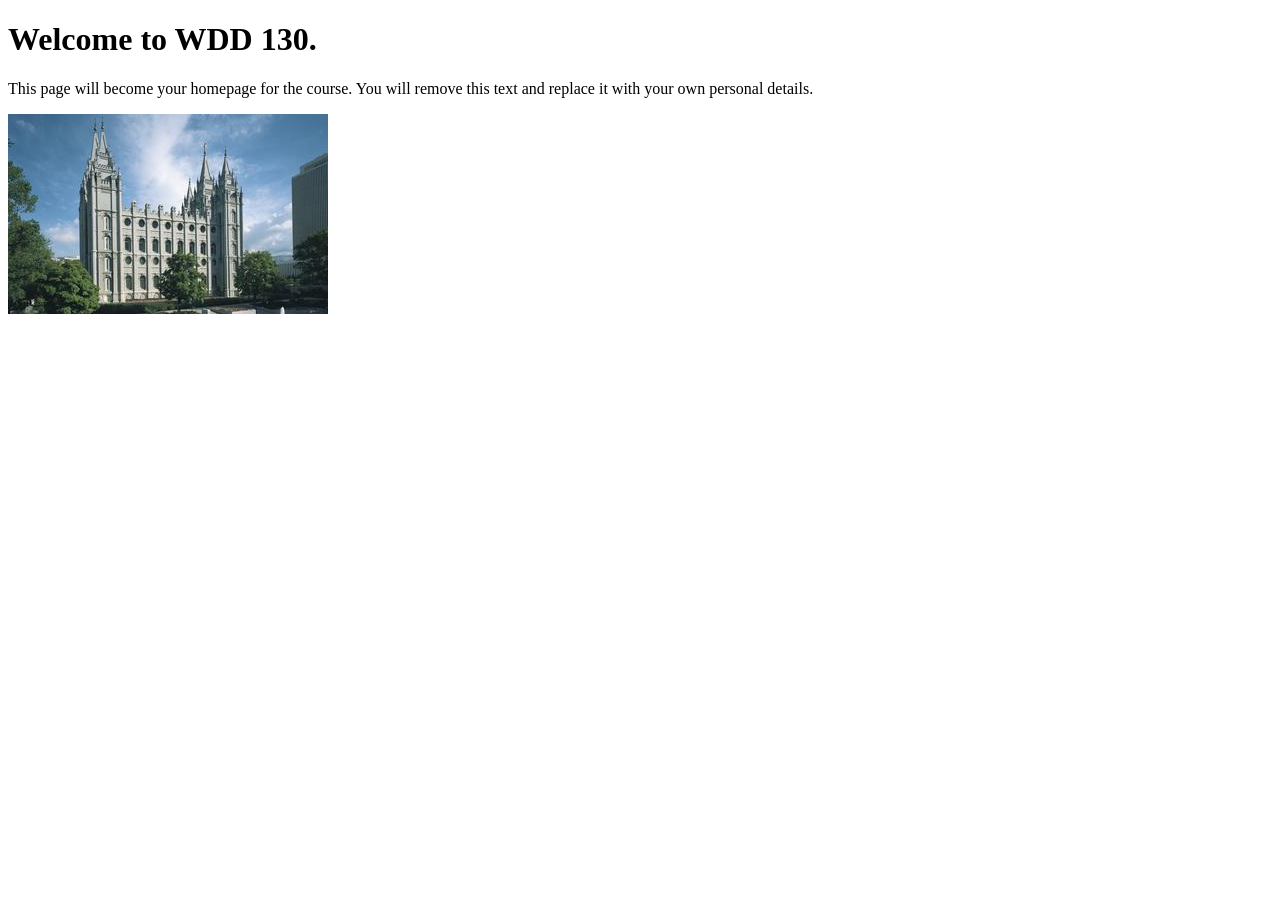
==== index.html @ 0a89771a "Initial commit" ====
<!DOCTYPE html>
<html lang="en">
<head>
    <meta charset="UTF-8">
    <meta name="viewport" content="width=device-width, initial-scale=1.0">
    <title>WDD 130 | Personal Homepage</title>
</head>
<body>
    <h1>Welcome to WDD 130.</h1>
    <p>This page will become your homepage for the course. You will remove this text and replace it with your own personal details.</p>

    <img src="images/salt-lake-temple.jpg" alt="The Salt Lake Temple.">
</body>
</html>
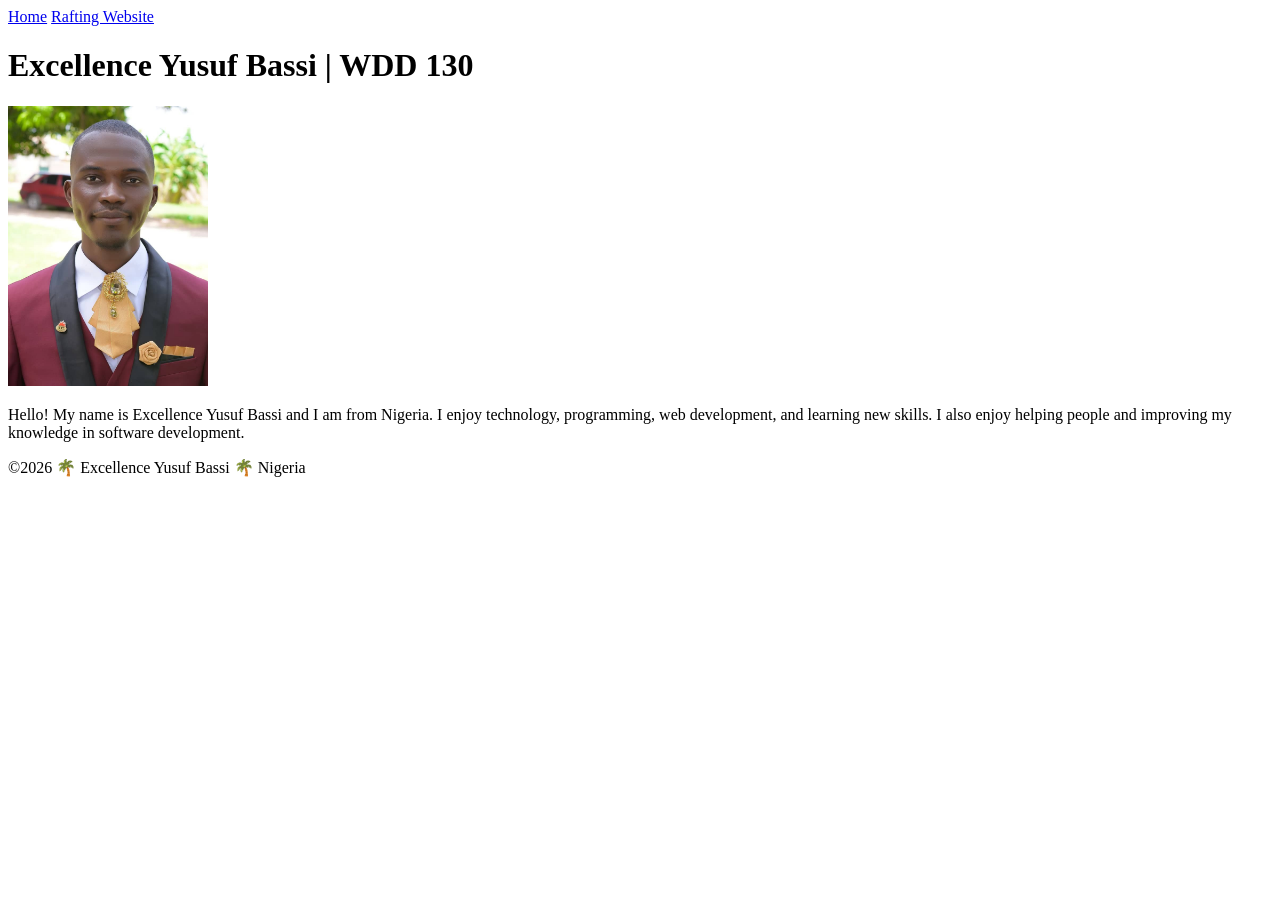
==== commit c5dea26e: "Uploaded homepage assignment" ====
--- a/index.html
+++ b/index.html
@@ -1,14 +1,41 @@
 <!DOCTYPE html>
-<html lang="en">
+<html lang="en-US">
+
 <head>
-    <meta charset="UTF-8">
-    <meta name="viewport" content="width=device-width, initial-scale=1.0">
-    <title>WDD 130 | Personal Homepage</title>
+    <meta charset="utf-8">
+    <meta name="viewport" content="width=device-width,initial-scale=1.0">
+    <title>Excellence Yusuf Bassi | WDD 130</title>
 </head>
+
 <body>
-    <h1>Welcome to WDD 130.</h1>
-    <p>This page will become your homepage for the course. You will remove this text and replace it with your own personal details.</p>
 
-    <img src="images/salt-lake-temple.jpg" alt="The Salt Lake Temple.">
+    <header>
+        <nav>
+            <a href="#">Home</a>
+            <a href="wwr/">Rafting Website</a>
+        </nav>
+    </header>
+
+    <main>
+
+        <h1>Excellence Yusuf Bassi | WDD 130</h1>
+
+        <img src="images/profile.jpg"
+             alt="Hello, my name is Excellence Yusuf Bassi"
+             width="200">
+
+        <p>
+            Hello! My name is Excellence Yusuf Bassi and I am from Nigeria.
+            I enjoy technology, programming, web development, and learning new skills.
+            I also enjoy helping people and improving my knowledge in software development.
+        </p>
+
+    </main>
+
+    <footer>
+        <p>©2026 🌴 Excellence Yusuf Bassi 🌴 Nigeria</p>
+    </footer>
+
 </body>
+
 </html>
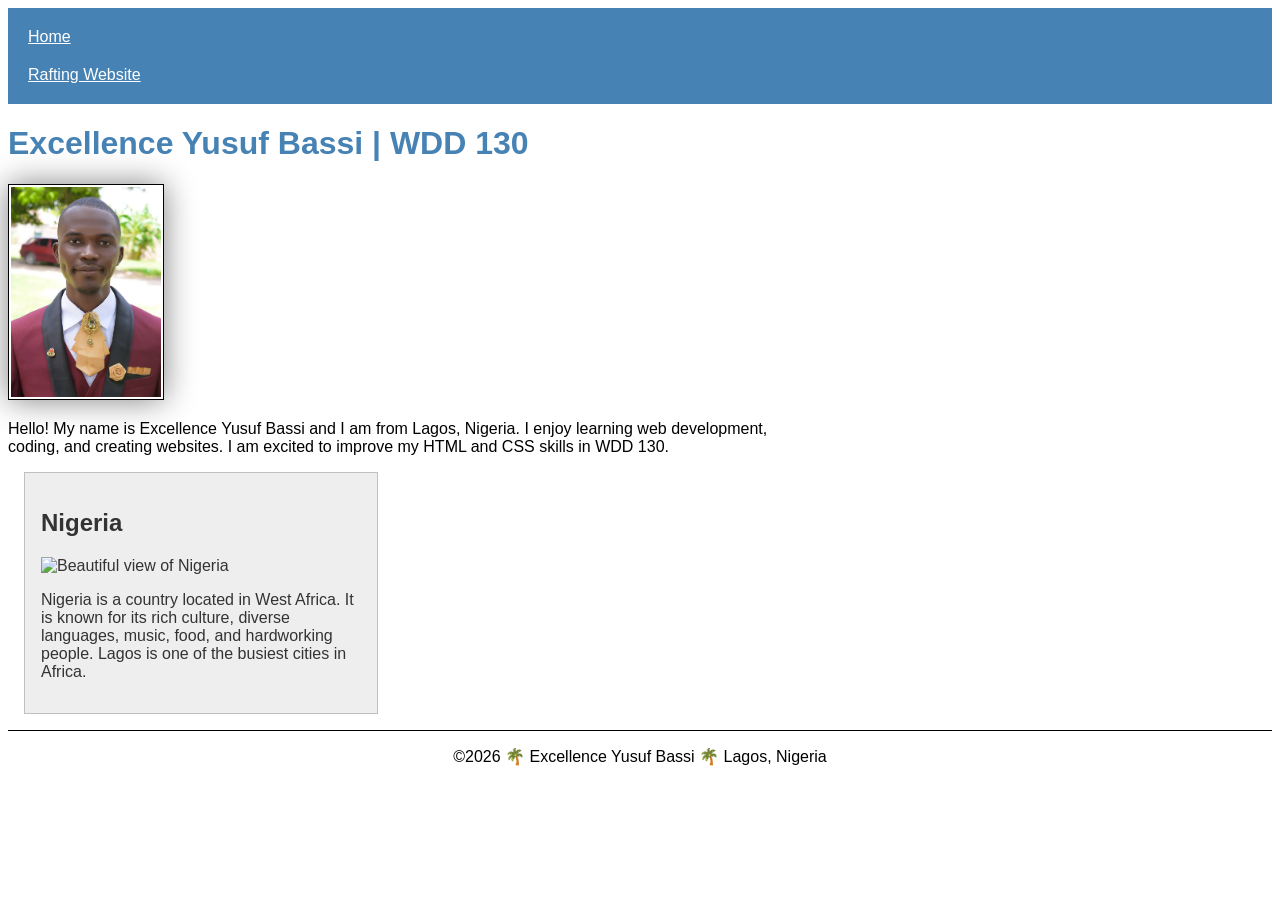
==== commit 0a4c4da8: "Completed W02 home page enhancement" ====
--- a/index.html
+++ b/index.html
@@ -2,9 +2,16 @@
 <html lang="en-US">
 
 <head>
-    <meta charset="utf-8">
-    <meta name="viewport" content="width=device-width,initial-scale=1.0">
+    <meta charset="UTF-8">
+    <meta name="viewport" content="width=device-width, initial-scale=1.0">
+
     <title>Excellence Yusuf Bassi | WDD 130</title>
+
+    <meta name="description"
+      content="Excellence Yusuf Bassi WDD130 course home page showcasing web development assignments and projects.">
+    <meta name="author" content="Excellence Yusuf Bassi">
+
+    <link rel="stylesheet" href="styles/styles.css">
 </head>
 
 <body>
@@ -17,23 +24,33 @@
     </header>
 
     <main>
-
         <h1>Excellence Yusuf Bassi | WDD 130</h1>
 
-        <img src="images/profile.jpg"
-             alt="Hello, my name is Excellence Yusuf Bassi"
-             width="200">
+        <img src="images/profile.jpg" alt="Hello, my name is Excellence Yusuf Bassi">
 
         <p>
-            Hello! My name is Excellence Yusuf Bassi and I am from Nigeria.
-            I enjoy technology, programming, web development, and learning new skills.
-            I also enjoy helping people and improving my knowledge in software development.
+            Hello! My name is Excellence Yusuf Bassi and I am from Lagos, Nigeria.
+            I enjoy learning web development, coding, and creating websites.
+            I am excited to improve my HTML and CSS skills in WDD 130.
         </p>
-
     </main>
 
+    <aside>
+        <h2>Nigeria</h2>
+
+        <img src="images/nigeria.jpg" alt="Beautiful view of Nigeria">
+
+        <p>
+            Nigeria is a country located in West Africa. It is known for its rich culture,
+            diverse languages, music, food, and hardworking people. Lagos is one of the
+            busiest cities in Africa.
+        </p>
+    </aside>
+
     <footer>
-        <p>©2026 🌴 Excellence Yusuf Bassi 🌴 Nigeria</p>
+        <p>
+            ©2026 🌴 Excellence Yusuf Bassi 🌴 Lagos, Nigeria
+        </p>
     </footer>
 
 </body>
--- a/styles/styles.css
+++ b/styles/styles.css
@@ -0,0 +1,54 @@
+body {
+    font-family: Arial, sans-serif;
+}
+
+nav {
+    background-color: steelblue;
+    padding: 10px;
+}
+
+nav a {
+    color: white;
+    display: block;
+    padding: 10px;
+}
+
+h1 {
+    color: steelblue;
+}
+
+main {
+    max-width: 800px;
+}
+
+main img {
+    width: 150px;
+    height: auto;
+    border: 1px solid black;
+    padding: 2px;
+    box-shadow: 0 0 30px gray;
+}
+
+p {
+    padding: 0;
+}
+
+aside {
+    width: 20rem;
+    margin: 1rem;
+    border: 1px solid rgb(0 0 0 / 0.2);
+    padding: 1rem;
+    background-color: #eee;
+    color: #333;
+}
+
+aside img {
+    width: 200px;
+    height: auto;
+}
+
+footer {
+    margin-top: 15px;
+    border-top: 1px solid #000;
+    text-align: center;
+}
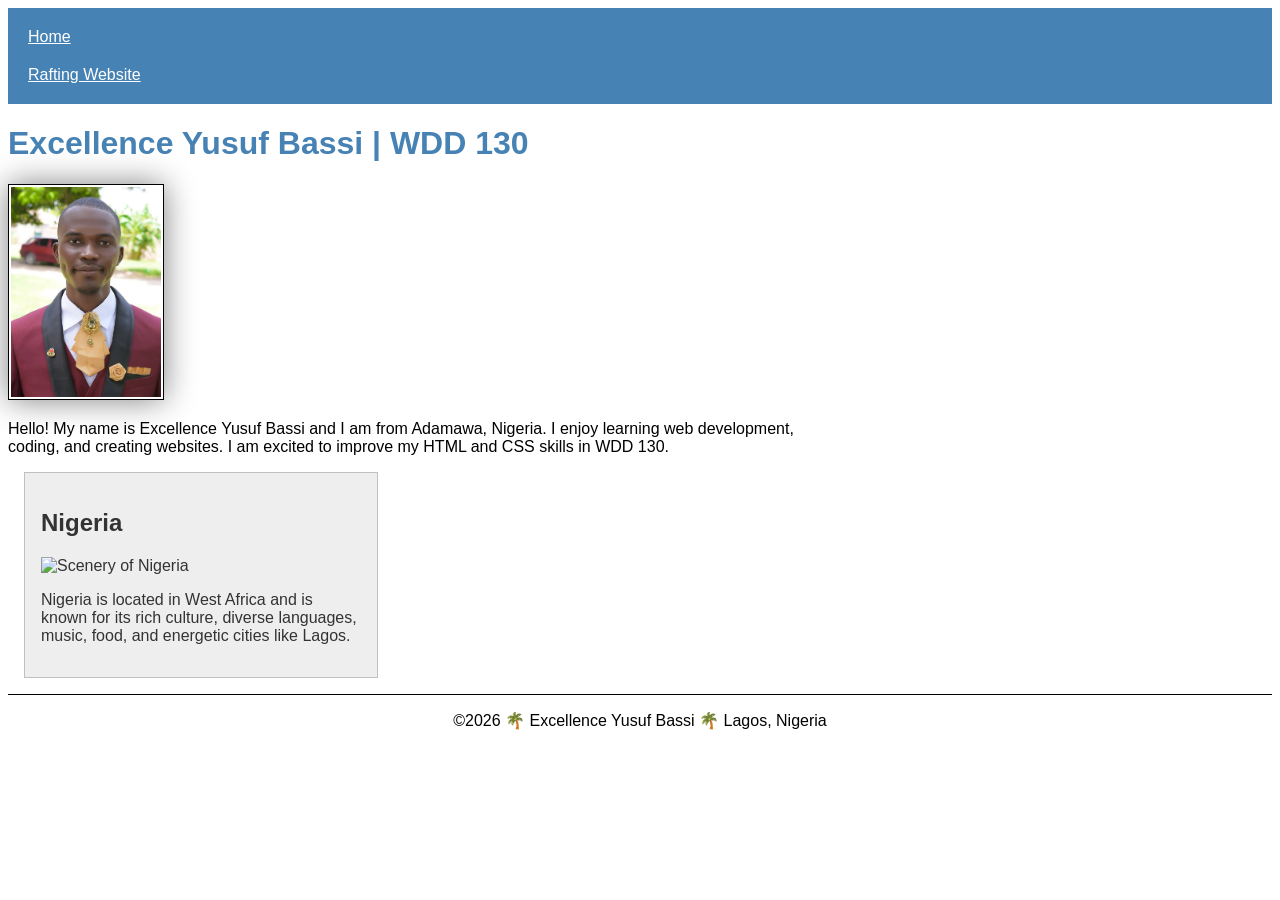
==== commit b749b514: "Completed W02 assignment" ====
--- a/index.html
+++ b/index.html
@@ -9,6 +9,7 @@
 
     <meta name="description"
       content="Excellence Yusuf Bassi WDD130 course home page showcasing web development assignments and projects.">
+
     <meta name="author" content="Excellence Yusuf Bassi">
 
     <link rel="stylesheet" href="styles/styles.css">
@@ -26,10 +27,10 @@
     <main>
         <h1>Excellence Yusuf Bassi | WDD 130</h1>
 
-        <img src="images/profile.jpg" alt="Hello, my name is Excellence Yusuf Bassi">
+        <img src="images/profile.jpg" alt="Profile picture of Excellence Yusuf Bassi">
 
         <p>
-            Hello! My name is Excellence Yusuf Bassi and I am from Lagos, Nigeria.
+            Hello! My name is Excellence Yusuf Bassi and I am from Adamawa, Nigeria.
             I enjoy learning web development, coding, and creating websites.
             I am excited to improve my HTML and CSS skills in WDD 130.
         </p>
@@ -38,19 +39,16 @@
     <aside>
         <h2>Nigeria</h2>
 
-        <img src="images/nigeria.jpg" alt="Beautiful view of Nigeria">
+        <img src="images/nigeria.jpg" alt="Scenery of Nigeria">
 
         <p>
-            Nigeria is a country located in West Africa. It is known for its rich culture,
-            diverse languages, music, food, and hardworking people. Lagos is one of the
-            busiest cities in Africa.
+            Nigeria is located in West Africa and is known for its rich culture,
+            diverse languages, music, food, and energetic cities like Lagos.
         </p>
     </aside>
 
     <footer>
-        <p>
-            ©2026 🌴 Excellence Yusuf Bassi 🌴 Lagos, Nigeria
-        </p>
+        <p>©2026 🌴 Excellence Yusuf Bassi 🌴 Lagos, Nigeria</p>
     </footer>
 
 </body>
--- a/styles/styles.css
+++ b/styles/styles.css
@@ -38,8 +38,8 @@
     margin: 1rem;
     border: 1px solid rgb(0 0 0 / 0.2);
     padding: 1rem;
-    background-color: #eee;
-    color: #333;
+    background-color: #eeeeee;
+    color: #333333;
 }
 
 aside img {
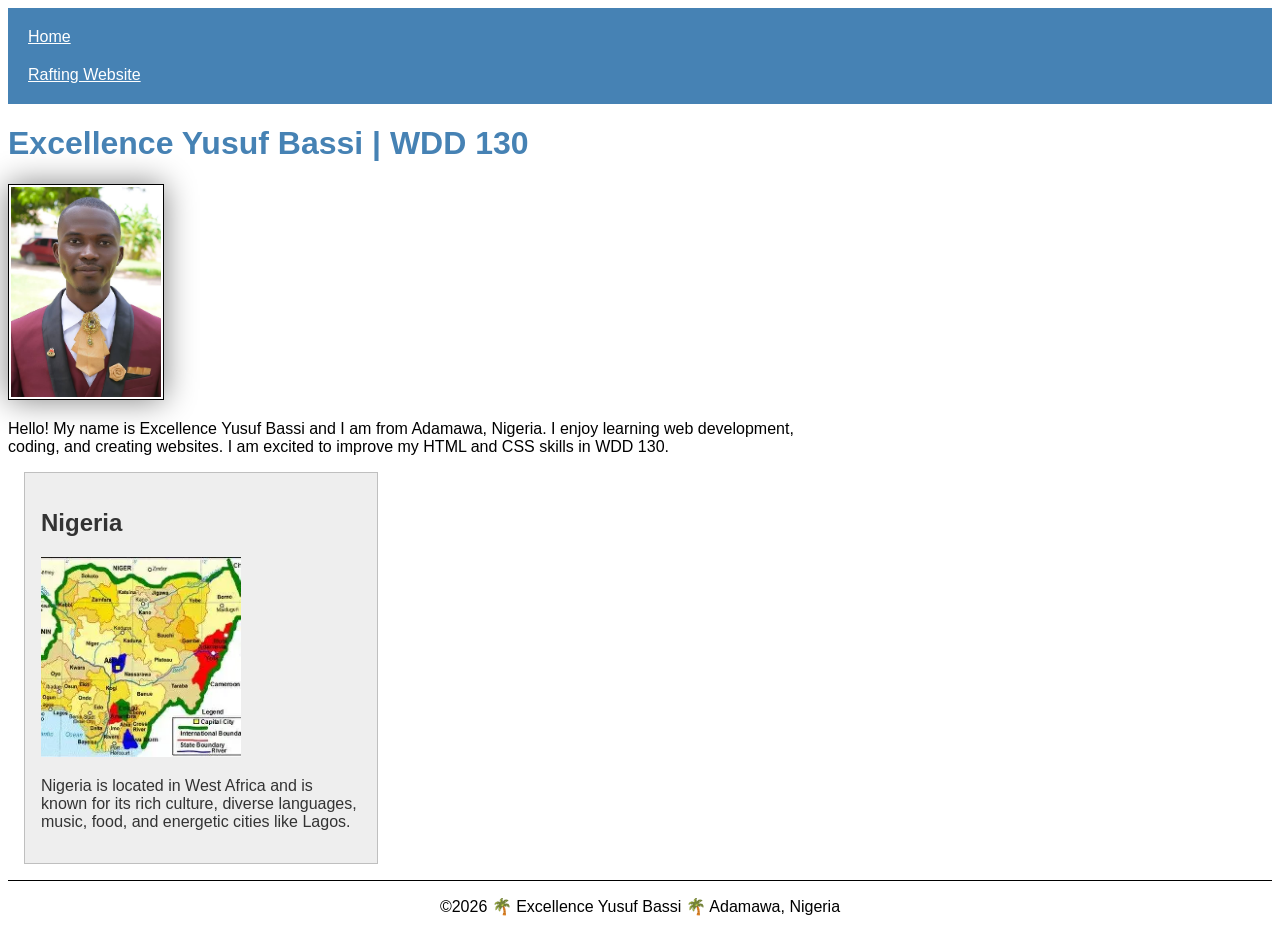
==== commit 0ce4fc32: "Completed W02 home page enhancement" ====
--- a/index.html
+++ b/index.html
@@ -48,7 +48,7 @@
     </aside>
 
     <footer>
-        <p>©2026 🌴 Excellence Yusuf Bassi 🌴 Lagos, Nigeria</p>
+        <p>©2026 🌴 Excellence Yusuf Bassi 🌴 Adamawa, Nigeria</p>
     </footer>
 
 </body>
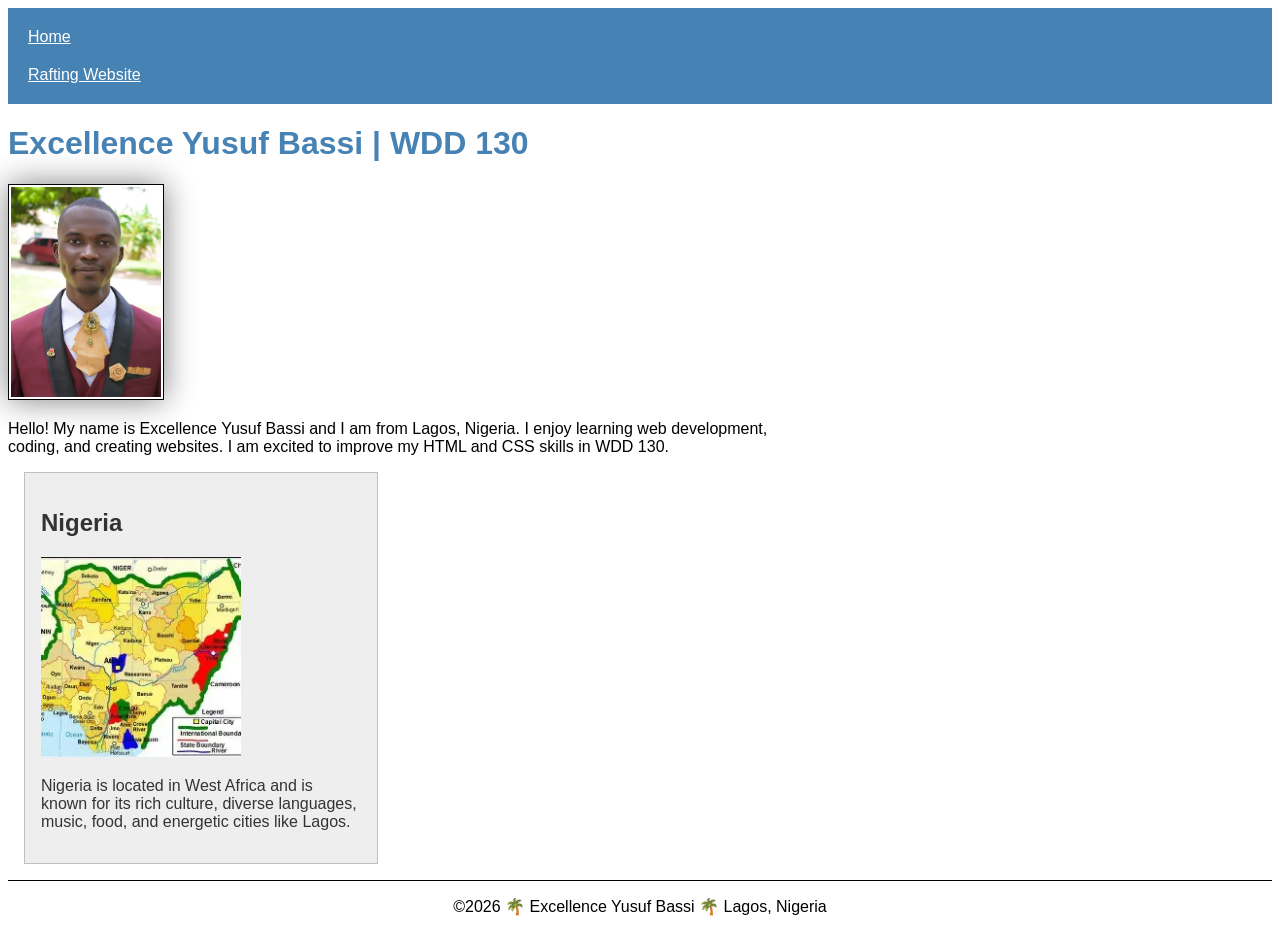
==== commit f2cdfc0d: "Completed W02 home page enhancement" ====
--- a/index.html
+++ b/index.html
@@ -30,7 +30,7 @@
         <img src="images/profile.jpg" alt="Profile picture of Excellence Yusuf Bassi">
 
         <p>
-            Hello! My name is Excellence Yusuf Bassi and I am from Adamawa, Nigeria.
+            Hello! My name is Excellence Yusuf Bassi and I am from Lagos, Nigeria.
             I enjoy learning web development, coding, and creating websites.
             I am excited to improve my HTML and CSS skills in WDD 130.
         </p>
@@ -48,7 +48,7 @@
     </aside>
 
     <footer>
-        <p>©2026 🌴 Excellence Yusuf Bassi 🌴 Adamawa, Nigeria</p>
+        <p>©2026 🌴 Excellence Yusuf Bassi 🌴 Lagos, Nigeria</p>
     </footer>
 
 </body>
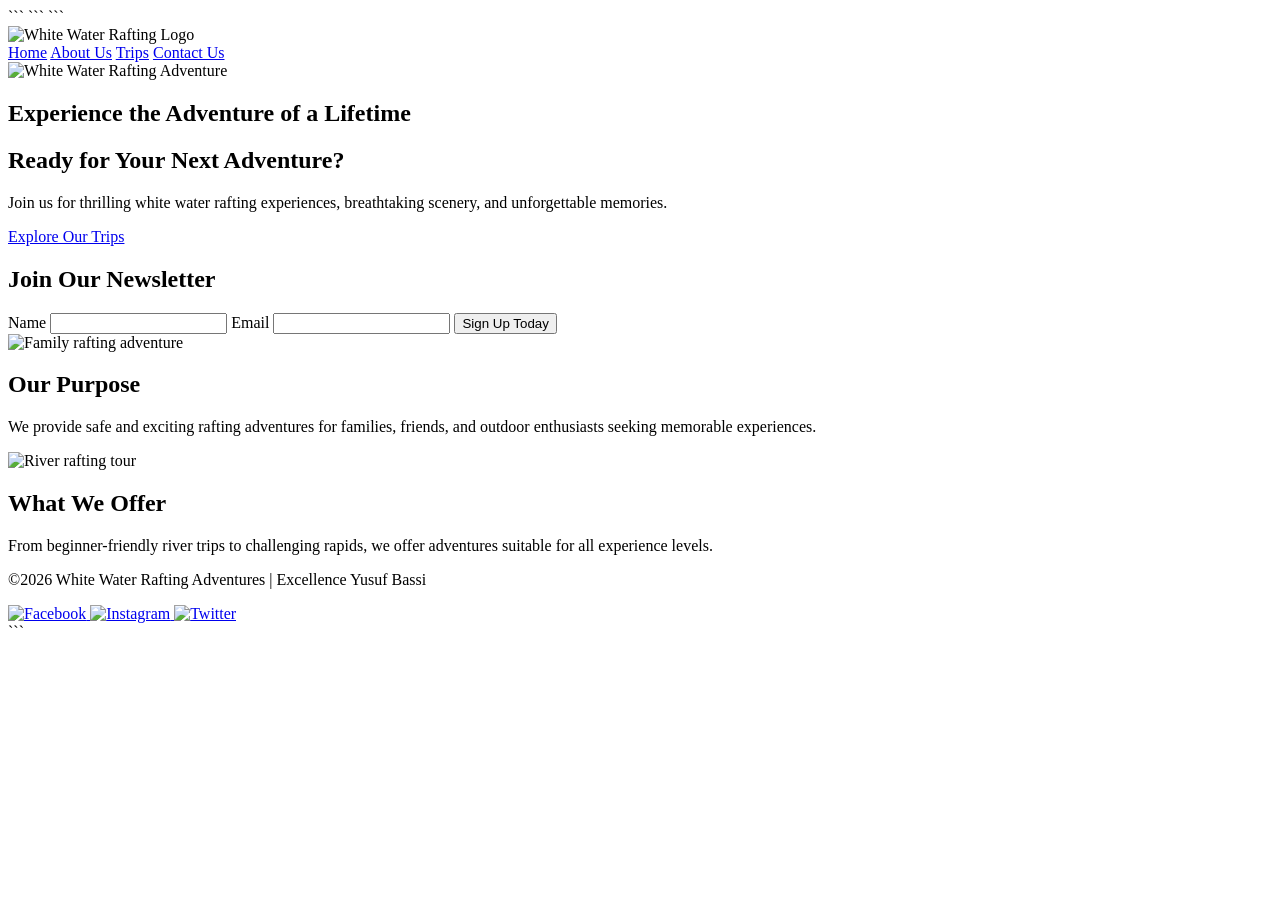
==== commit 80cd6934: "update all" ====
--- a/index.html
+++ b/index.html
@@ -1,55 +1,143 @@
 <!DOCTYPE html>
+
 <html lang="en-US">
 
 <head>
     <meta charset="UTF-8">
     <meta name="viewport" content="width=device-width, initial-scale=1.0">
 
-    <title>Excellence Yusuf Bassi | WDD 130</title>
+    ```
+    <title>Home | White Water Rafting Adventures</title>
 
     <meta name="description"
-      content="Excellence Yusuf Bassi WDD130 course home page showcasing web development assignments and projects.">
+      content="Experience exciting white water rafting adventures, guided river tours, and unforgettable outdoor experiences.">
 
     <meta name="author" content="Excellence Yusuf Bassi">
 
-    <link rel="stylesheet" href="styles/styles.css">
+    <link rel="stylesheet" href="styles/rafting.css">
+    ```
+
 </head>
 
 <body>
 
+    ```
     <header>
+        <img src="images/logo.png" alt="White Water Rafting Logo">
+
         <nav>
-            <a href="#">Home</a>
-            <a href="wwr/">Rafting Website</a>
+            <a href="index.html">Home</a>
+            <a href="about.html">About Us</a>
+            <a href="trips.html">Trips</a>
+            <a href="contact.html">Contact Us</a>
         </nav>
     </header>
 
     <main>
-        <h1>Excellence Yusuf Bassi | WDD 130</h1>
 
-        <img src="images/profile.jpg" alt="Profile picture of Excellence Yusuf Bassi">
+        <section class="hero-home">
+
+            <img src="images/hero.jpg" alt="White Water Rafting Adventure">
+
+            <h1>Experience the Adventure of a Lifetime</h1>
+
+        </section>
+
+        <section class="cta">
+
+            <h2>Ready for Your Next Adventure?</h2>
+
+            <p>
+                Join us for thrilling white water rafting experiences,
+                breathtaking scenery, and unforgettable memories.
+            </p>
+
+            <a href="trips.html" class="cta-button">
+                Explore Our Trips
+            </a>
+
+        </section>
+
+        <section class="newsletter">
+
+            <h2>Join Our Newsletter</h2>
+
+            <form>
+
+                <label for="fullname">Name</label>
+
+                <input type="text" id="fullname" name="fullname" required>
+
+                <label for="email">Email</label>
+
+                <input type="email" id="email" name="email" required>
+
+                <button type="submit">
+                    Sign Up Today
+                </button>
+
+            </form>
+
+        </section>
+
+        <section class="home-grid">
+
+            <div>
+
+                <img src="images/adventure-1.jpg" alt="Family rafting adventure">
+
+                <h2>Our Purpose</h2>
+
+                <p>
+                    We provide safe and exciting rafting adventures for
+                    families, friends, and outdoor enthusiasts seeking
+                    memorable experiences.
+                </p>
+
+            </div>
+
+            <div>
+
+                <img src="images/adventure-2.jpg" alt="River rafting tour">
+
+                <h2>What We Offer</h2>
+
+                <p>
+                    From beginner-friendly river trips to challenging
+                    rapids, we offer adventures suitable for all
+                    experience levels.
+                </p>
+
+            </div>
+
+        </section>
+
+    </main>
+
+    <footer>
 
         <p>
-            Hello! My name is Excellence Yusuf Bassi and I am from Lagos, Nigeria.
-            I enjoy learning web development, coding, and creating websites.
-            I am excited to improve my HTML and CSS skills in WDD 130.
+            ©2026 White Water Rafting Adventures | Excellence Yusuf Bassi
         </p>
-    </main>
 
-    <aside>
-        <h2>Nigeria</h2>
+        <nav class="socialmedia">
 
-        <img src="images/nigeria.jpg" alt="Scenery of Nigeria">
+            <a href="https://facebook.com" target="_blank">
+                <img src="images/facebook.png" alt="Facebook">
+            </a>
 
-        <p>
-            Nigeria is located in West Africa and is known for its rich culture,
-            diverse languages, music, food, and energetic cities like Lagos.
-        </p>
-    </aside>
+            <a href="https://instagram.com" target="_blank">
+                <img src="images/instagram.png" alt="Instagram">
+            </a>
 
-    <footer>
-        <p>©2026 🌴 Excellence Yusuf Bassi 🌴 Lagos, Nigeria</p>
+            <a href="https://twitter.com" target="_blank">
+                <img src="images/twitter.png" alt="Twitter">
+            </a>
+
+        </nav>
+
     </footer>
+    ```
 
 </body>
 
